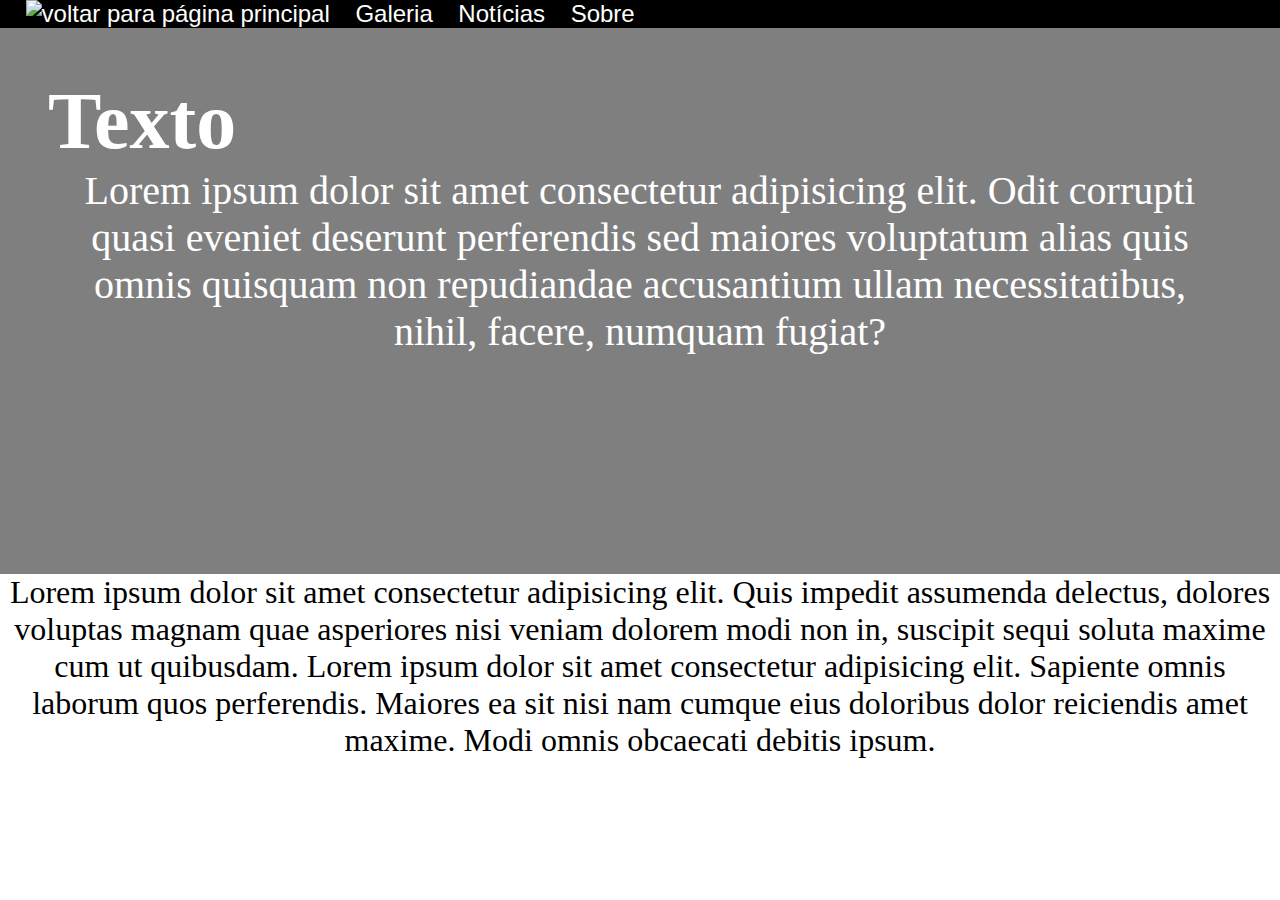
==== index.html @ 6f58bff4 "teste de responsividade" ====
<head>
    <meta name="viewport" content="width=device-width, initial-scale=1">
    <meta lang="pt-br">
    <meta charset="utf-8">

    <title>Balbúrdia</title>
    <link rel="shortcut icon" href="#" type="image/x-icon">
    <link rel="stylesheet" href="estilo.css">

    <script src="script.js"></script>
</head>
<body>

    <div class="navegacao">
        <nav>
            <a href="index.html"><img src="imagens/image.png" alt="voltar para página principal"></a>
            <a href="#">Galeria</a>
            <a href="#">Notícias</a>
            <a href="#">Sobre</a>
        </nav>
    </div>

    <div class="banner">
        <h1>Texto</h1>
        <p>Lorem ipsum dolor sit amet consectetur adipisicing elit. Odit corrupti quasi eveniet deserunt perferendis sed maiores voluptatum alias quis omnis quisquam non repudiandae accusantium ullam necessitatibus, nihil, facere, numquam fugiat?</p>
    </div>

    <p>Lorem ipsum dolor sit amet consectetur adipisicing elit. Quis impedit assumenda delectus, dolores voluptas magnam quae asperiores nisi veniam dolorem modi non in, suscipit sequi soluta maxime cum ut quibusdam. Lorem ipsum dolor sit amet consectetur adipisicing elit. Sapiente omnis laborum quos perferendis. Maiores ea sit nisi nam cumque eius doloribus dolor reiciendis amet maxime. Modi omnis obcaecati debitis ipsum.</p>
</body>
---- estilo.css ----
* {padding: 0; margin: 0}

:root{
    /* Váriaveis de cores */
    --base_branco: white;
    --base_preto: black;
    --destaque: crimson;

    /* Váriaveis de fonte */
    --fonte1: sans-serif;
    --fonte2: times;
}

@keyframes hoover{
    /* Animação da Barra de Navegação */
    from {}
    to {color: var(--destaque);}
}

/* Barra de Navegação */
.navegacao{
    position: sticky;
    top:0;
    height: fit-content;
    width: 100%;
}
.navegacao nav {
    background-color: var(--base_preto);
    display: flex;
    align-items: center;
}
/* Estilização dos Links */
.navegacao a{
    font-family: var(--fonte1);
    font-size: x-large;
    text-decoration: none;
    color: var(--base_branco);
    margin-left: 2%;
}
.navegacao a:hover, a:active{
    animation-name: hoover;
    animation-duration: 1000ms;
    animation-fill-mode: forwards;
}

/* Banner INDEX.HTML */
.banner{
    background-image: linear-gradient(rgb(0, 0, 0, 0.5), rgb(0, 0, 0, 0.5)), url(imagens/fundo.jpg);
    background-position: center;
    background-size: cover;
    background-repeat: no-repeat;

    height: 50%;
    width: auto;
    color: var(--base_branco);
    padding: 3em;
    margin: 0;
}
.banner h1{
    font-size: 5em;
    font-family:var(--fonte2);
}
.banner p{
    font-size: 2.5em;
}
.banner h1:hover{
    animation-name: hoover;
    animation-duration: 1000ms;
    animation-fill-mode: forwards;
}
p{
    font-size: xx-large;
    text-align: center;
}
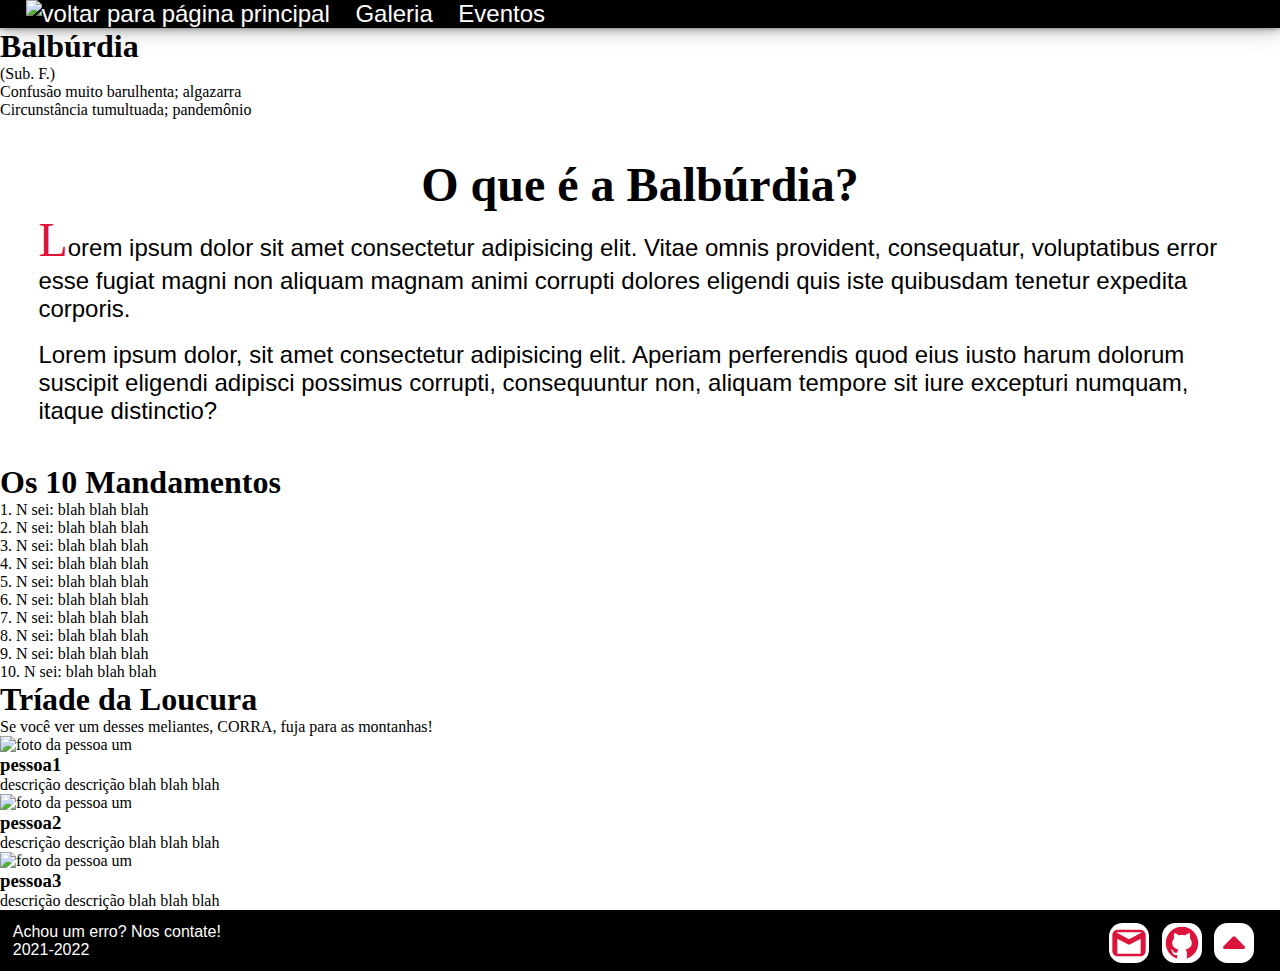
==== commit 6c424dcf: "rodapé adicionado + melhorias no quem somos" ====
--- a/index.html
+++ b/index.html
@@ -5,9 +5,10 @@
 
     <title>Balbúrdia</title>
     <link rel="shortcut icon" href="#" type="image/x-icon">
-    <link rel="stylesheet" href="estilo.css">
+    <link rel="stylesheet" href="css/estilo-global.css">
+    <link rel="stylesheet" href="css/estilo-index.css">
 
-    <script src="script.js"></script>
+    <script src="js/volta-topo.js"></script>
 </head>
 <body>
 
@@ -15,15 +16,63 @@
         <nav>
             <a href="index.html"><img src="imagens/image.png" alt="voltar para página principal"></a>
             <a href="#">Galeria</a>
-            <a href="#">Notícias</a>
-            <a href="#">Sobre</a>
+            <a href="#">Eventos</a>
         </nav>
     </div>
 
     <div class="banner">
-        <h1>Texto</h1>
-        <p>Lorem ipsum dolor sit amet consectetur adipisicing elit. Odit corrupti quasi eveniet deserunt perferendis sed maiores voluptatum alias quis omnis quisquam non repudiandae accusantium ullam necessitatibus, nihil, facere, numquam fugiat?</p>
+        <h1>Balbúrdia</h1> <span>(Sub. F.)</span>
+        <p>Confusão muito barulhenta; algazarra</p>
+        <p>Circunstância tumultuada; pandemônio</p>
     </div>
 
-    <p>Lorem ipsum dolor sit amet consectetur adipisicing elit. Quis impedit assumenda delectus, dolores voluptas magnam quae asperiores nisi veniam dolorem modi non in, suscipit sequi soluta maxime cum ut quibusdam. Lorem ipsum dolor sit amet consectetur adipisicing elit. Sapiente omnis laborum quos perferendis. Maiores ea sit nisi nam cumque eius doloribus dolor reiciendis amet maxime. Modi omnis obcaecati debitis ipsum.</p>
+    <div class="conteudo">
+        <h1>O que é a Balbúrdia?</h1>
+        <p><span class="capitular">L</span>orem ipsum dolor sit amet consectetur adipisicing elit. Vitae omnis provident, consequatur, voluptatibus error esse fugiat magni non aliquam magnam animi corrupti dolores eligendi quis iste quibusdam tenetur expedita corporis.</p>
+        <br>
+        <p>Lorem ipsum dolor, sit amet consectetur adipisicing elit. Aperiam perferendis quod eius iusto harum dolorum suscipit eligendi adipisci possimus corrupti, consequuntur non, aliquam tempore sit iure excepturi numquam, itaque distinctio?</p>
+    </div>
+
+    <div class="mandamentos">
+        <h1>Os 10 Mandamentos</h1>
+        <ul>
+            <li>1. N sei: blah blah blah</li>
+            <li>2. N sei: blah blah blah</li>
+            <li>3. N sei: blah blah blah</li>
+            <li>4. N sei: blah blah blah</li>
+            <li>5. N sei: blah blah blah</li>
+        </ul>
+        <ul>
+            <li>6. N sei: blah blah blah</li>
+            <li>7. N sei: blah blah blah</li>
+            <li>8. N sei: blah blah blah</li>
+            <li>9. N sei: blah blah blah</li>
+            <li>10. N sei: blah blah blah</li>
+        </ul>
+    </div>
+
+    <div class="quem-somos">
+        <h1>Tríade da Loucura</h1>
+        <p>Se você ver um desses meliantes, CORRA, fuja para as montanhas!</p>
+        <div class="pessoa"> <img src="imagens/maratona.jpg" alt="foto da pessoa um"> <h3>pessoa1</h3> <p>descrição descrição blah blah blah</p></div>
+        <div class="pessoa"> <img src="imagens/maratona.jpg" alt="foto da pessoa um"> <h3>pessoa2</h3> <p>descrição descrição blah blah blah</p></div>
+        <div class="pessoa"> <img src="imagens/maratona.jpg" alt="foto da pessoa um"> <h3>pessoa3</h3> <p>descrição descrição blah blah blah</p></div>
+    </div>
+
+    <footer class="rodape">
+        <p>Achou um erro? Nos contate!</p>
+        <button onclick="voltar_topo()" id="botao" title="Voltar para o topo da página">
+            <svg xmlns="http://www.w3.org/2000/svg" viewBox="0 0 24 24"><path d="M6.414,15.586H17.586a1,1,0,0,0,.707-1.707L12.707,8.293a1,1,0,0,0-1.414,0L5.707,13.879A1,1,0,0,0,6.414,15.586Z"/></svg>
+        </button>
+        <button onClick='window.location.href="https://github.com/Palitin";' target="_blank">
+            <svg xmlns="http://www.w3.org/2000/svg" viewBox="0 0 64 64">
+            <path d="M32 6C17.641 6 6 17.641 6 32c0 12.277 8.512 22.56 19.955 25.286-.592-.141-1.179-.299-1.755-.479V50.85c0 0-.975.325-2.275.325-3.637 0-5.148-3.245-5.525-4.875-.229-.993-.827-1.934-1.469-2.509-.767-.684-1.126-.686-1.131-.92-.01-.491.658-.471.975-.471 1.625 0 2.857 1.729 3.429 2.623 1.417 2.207 2.938 2.577 3.721 2.577.975 0 1.817-.146 2.397-.426.268-1.888 1.108-3.57 2.478-4.774-6.097-1.219-10.4-4.716-10.4-10.4 0-2.928 1.175-5.619 3.133-7.792C19.333 23.641 19 22.494 19 20.625c0-1.235.086-2.751.65-4.225 0 0 3.708.026 7.205 3.338C28.469 19.268 30.196 19 32 19s3.531.268 5.145.738c3.497-3.312 7.205-3.338 7.205-3.338.567 1.474.65 2.99.65 4.225 0 2.015-.268 3.19-.432 3.697C46.466 26.475 47.6 29.124 47.6 32c0 5.684-4.303 9.181-10.4 10.4 1.628 1.43 2.6 3.513 2.6 5.85v8.557c-.576.181-1.162.338-1.755.479C49.488 54.56 58 44.277 58 32 58 17.641 46.359 6 32 6zM33.813 57.93C33.214 57.972 32.61 58 32 58 32.61 58 33.213 57.971 33.813 57.93zM37.786 57.346c-1.164.265-2.357.451-3.575.554C35.429 57.797 36.622 57.61 37.786 57.346zM32 58c-.61 0-1.214-.028-1.813-.07C30.787 57.971 31.39 58 32 58zM29.788 57.9c-1.217-.103-2.411-.289-3.574-.554C27.378 57.61 28.571 57.797 29.788 57.9z"></path></svg>
+        </button>
+        <button onClick='window.location.href="#";'>
+            <svg xmlns="http://www.w3.org/2000/svg" viewBox="0 0 48 48">
+            <path d="M 10.5 8 C 6.9280619 8 4 10.928062 4 14.5 L 4 33.5 C 4 37.071938 6.9280619 40 10.5 40 L 37.5 40 C 41.071938 40 44 37.071938 44 33.5 L 44 14.5 C 44 10.928062 41.071938 8 37.5 8 L 10.5 8 z M 10.5 11 L 37.5 11 C 38.093018 11 38.640276 11.157774 39.126953 11.412109 L 24 19.589844 L 8.8730469 11.412109 C 9.3597237 11.157774 9.9069817 11 10.5 11 z M 10 18.84375 L 22.572266 25.638672 C 23.018266 25.879672 23.509 26 24 26 C 24.491 26 24.981734 25.879672 25.427734 25.638672 L 38 18.84375 L 38 36.951172 C 37.835551 36.974343 37.671413 37 37.5 37 L 10.5 37 C 10.328587 37 10.164449 36.974343 10 36.951172 L 10 18.84375 z"></path></svg>
+        </button>
+        <br> 
+        <p>2021-2022</p>
+    </footer>
 </body>--- a/css/estilo-global.css
+++ b/css/estilo-global.css
@@ -0,0 +1,123 @@
+* {padding: 0; margin: 0}
+
+:root{
+    /* Váriaveis de cores */
+    --base_branco: white;
+    --base_preto: black;
+    --destaque: crimson;
+
+    /* Váriaveis de fonte */
+    --fonte_principal: sans-serif;
+    --fonte_secundaria: times;
+
+    /* Váriaveis de tamanho de fonte */
+    --grande_pc: 3em;
+    --pequena_pc: 1.5em;
+    --grande_cell: 2em;
+    --pequena_cell: 1em;
+}
+
+@keyframes hoover{
+    /* Animação da Barra de Navegação */
+    from {}
+    to {color: var(--destaque);}
+}
+@keyframes botao{
+    from {}
+    to {fill: var(--base_preto)}
+}
+
+/* Barra de Navegação */
+.navegacao{
+    position: sticky;
+    top: 0;
+    height: fit-content;
+    width: 100%;
+
+    box-shadow: /* sombra */
+    0px 0px 0.18rem hsl(0deg 0% 20% / 0.30),
+    0px 0px 0.42rem hsl(0deg 0% 20% / 0.30),
+    0px 0px 0.78rem hsl(0deg 0% 20% / 0.30),
+    0px 0px 1.5rem hsl(0deg 0% 20% / 0.30);
+}
+.navegacao nav {
+    background-color: var(--base_preto);
+    display: flex;
+    align-items: center;
+}
+/* Estilização dos Links */
+.navegacao a{
+    font-family: var(--fonte_principal);
+    font-size: x-large;
+    text-decoration: none;
+    color: var(--base_branco);
+    margin-left: 2%;
+}
+
+/* Estilização de conteúdo */
+.conteudo{
+    padding:3vw;
+    font-family: var(--fonte_principal);
+}
+.conteudo h1{
+    font-family: var(--fonte_secundaria);
+    text-align: center;
+}
+.capitular{
+    display: inline;
+    font-family: var(--fonte_secundaria);
+    color: var(--destaque);
+}
+
+/* Estilização do rodapé */
+.rodape{
+    background-color: var(--base_preto);
+    padding: 1vw;
+    font-family: var(--fonte_principal);
+    color: var(--base_branco);
+    height: fit-content;
+}
+.rodape p{
+    display: inline-block;
+}
+.rodape a{
+    text-decoration: none;
+    color: var(--base_branco);
+}
+.rodape button{
+    float: right;
+    display: inline;
+    background-color: var(--base_branco);
+    height: 3em;
+    border-radius: 1em;
+    margin-right: 1vw;
+    border: none;
+}
+.rodape button svg{
+    height: 3em;
+    width: 3em;
+    fill: var(--destaque)
+}
+.rodape button svg:hover{
+    animation-name: botao;
+    animation-duration: 1000ms;
+    animation-fill-mode: forwards;
+}
+
+a:hover{ /* animação dos links */
+    animation-name: hoover;
+    animation-duration: 1000ms;
+    animation-fill-mode: forwards;
+}
+
+/* Responsividade das fontes */
+@media screen and (max-width: 800px) {
+    .conteudo h1{ font-size: var(--grande_cell);}
+    .conteudo p{ font-size: var(--pequena_cell);}
+    .capitular{ font-size: 1.5em;}
+}
+@media screen and (min-width: 801px) {
+    .conteudo h1{ font-size: var(--grande_pc);}
+    .conteudo p{ font-size: var(--pequena_pc);}
+    .capitular{ font-size: 2em;}
+}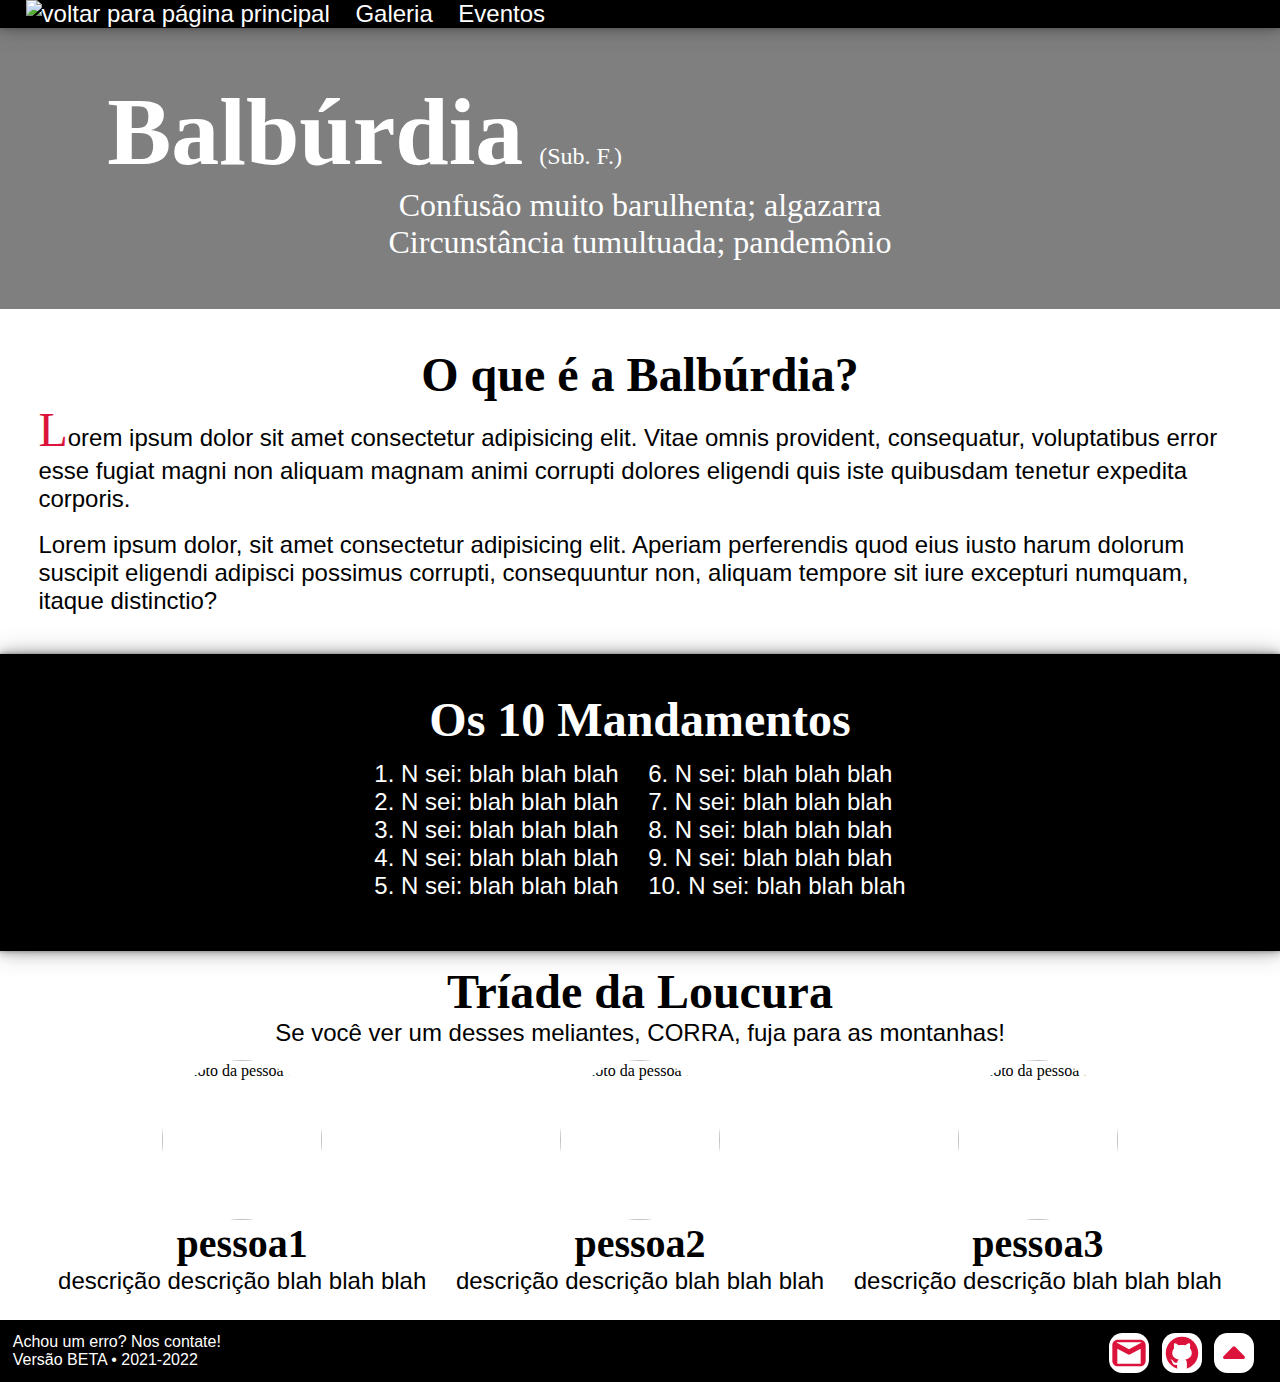
==== commit 70f02078: "Add galeria + melhorias no JS" ====
--- a/index.html
+++ b/index.html
@@ -7,16 +7,14 @@
     <link rel="shortcut icon" href="#" type="image/x-icon">
     <link rel="stylesheet" href="css/estilo-global.css">
     <link rel="stylesheet" href="css/estilo-index.css">
-
-    <script src="js/volta-topo.js"></script>
 </head>
 <body>
 
     <div class="navegacao">
         <nav>
             <a href="index.html"><img src="imagens/image.png" alt="voltar para página principal"></a>
-            <a href="#">Galeria</a>
-            <a href="#">Eventos</a>
+            <a href="galeria.html">Galeria</a>
+            <a href="eventos.html">Eventos</a>
         </nav>
     </div>
 
@@ -64,7 +62,7 @@
         <button onclick="voltar_topo()" id="botao" title="Voltar para o topo da página">
             <svg xmlns="http://www.w3.org/2000/svg" viewBox="0 0 24 24"><path d="M6.414,15.586H17.586a1,1,0,0,0,.707-1.707L12.707,8.293a1,1,0,0,0-1.414,0L5.707,13.879A1,1,0,0,0,6.414,15.586Z"/></svg>
         </button>
-        <button onClick='window.location.href="https://github.com/Palitin";' target="_blank">
+        <button onClick='window.location.href="https://github.com/Palitin/balburdia";'>
             <svg xmlns="http://www.w3.org/2000/svg" viewBox="0 0 64 64">
             <path d="M32 6C17.641 6 6 17.641 6 32c0 12.277 8.512 22.56 19.955 25.286-.592-.141-1.179-.299-1.755-.479V50.85c0 0-.975.325-2.275.325-3.637 0-5.148-3.245-5.525-4.875-.229-.993-.827-1.934-1.469-2.509-.767-.684-1.126-.686-1.131-.92-.01-.491.658-.471.975-.471 1.625 0 2.857 1.729 3.429 2.623 1.417 2.207 2.938 2.577 3.721 2.577.975 0 1.817-.146 2.397-.426.268-1.888 1.108-3.57 2.478-4.774-6.097-1.219-10.4-4.716-10.4-10.4 0-2.928 1.175-5.619 3.133-7.792C19.333 23.641 19 22.494 19 20.625c0-1.235.086-2.751.65-4.225 0 0 3.708.026 7.205 3.338C28.469 19.268 30.196 19 32 19s3.531.268 5.145.738c3.497-3.312 7.205-3.338 7.205-3.338.567 1.474.65 2.99.65 4.225 0 2.015-.268 3.19-.432 3.697C46.466 26.475 47.6 29.124 47.6 32c0 5.684-4.303 9.181-10.4 10.4 1.628 1.43 2.6 3.513 2.6 5.85v8.557c-.576.181-1.162.338-1.755.479C49.488 54.56 58 44.277 58 32 58 17.641 46.359 6 32 6zM33.813 57.93C33.214 57.972 32.61 58 32 58 32.61 58 33.213 57.971 33.813 57.93zM37.786 57.346c-1.164.265-2.357.451-3.575.554C35.429 57.797 36.622 57.61 37.786 57.346zM32 58c-.61 0-1.214-.028-1.813-.07C30.787 57.971 31.39 58 32 58zM29.788 57.9c-1.217-.103-2.411-.289-3.574-.554C27.378 57.61 28.571 57.797 29.788 57.9z"></path></svg>
         </button>
@@ -73,6 +71,8 @@
             <path d="M 10.5 8 C 6.9280619 8 4 10.928062 4 14.5 L 4 33.5 C 4 37.071938 6.9280619 40 10.5 40 L 37.5 40 C 41.071938 40 44 37.071938 44 33.5 L 44 14.5 C 44 10.928062 41.071938 8 37.5 8 L 10.5 8 z M 10.5 11 L 37.5 11 C 38.093018 11 38.640276 11.157774 39.126953 11.412109 L 24 19.589844 L 8.8730469 11.412109 C 9.3597237 11.157774 9.9069817 11 10.5 11 z M 10 18.84375 L 22.572266 25.638672 C 23.018266 25.879672 23.509 26 24 26 C 24.491 26 24.981734 25.879672 25.427734 25.638672 L 38 18.84375 L 38 36.951172 C 37.835551 36.974343 37.671413 37 37.5 37 L 10.5 37 C 10.328587 37 10.164449 36.974343 10 36.951172 L 10 18.84375 z"></path></svg>
         </button>
         <br> 
-        <p>2021-2022</p>
+        <p>Versão BETA • 2021-2022</p>
     </footer>
+
+    <script src="js/volta-topo.js"></script>
 </body>--- a/css/estilo-global.css
+++ b/css/estilo-global.css
@@ -88,7 +88,6 @@
     float: right;
     display: inline;
     background-color: var(--base_branco);
-    height: 3em;
     border-radius: 1em;
     margin-right: 1vw;
     border: none;
@@ -115,6 +114,7 @@
     .conteudo h1{ font-size: var(--grande_cell);}
     .conteudo p{ font-size: var(--pequena_cell);}
     .capitular{ font-size: 1.5em;}
+    .rodade button svg{height: 2em; width: 2em;}
 }
 @media screen and (min-width: 801px) {
     .conteudo h1{ font-size: var(--grande_pc);}
--- a/css/estilo-index.css
+++ b/css/estilo-index.css
@@ -0,0 +1,101 @@
+/* Estilização do banner*/
+.banner{
+    /* ajuste do fundo */
+    background-image: linear-gradient(rgb(0, 0, 0, 0.5), rgb(0, 0, 0, 0.5)), url(../imagens/fundo-cores.jpg);
+    background-position: center;
+    background-size: cover;
+    background-repeat: no-repeat;
+
+    width: auto;
+    color: var(--base_branco);
+    padding: 3em;
+    margin: 0;
+}
+/* Outras configurações do texto */
+.banner h1{
+    font-family:var(--fonte_secundaria);
+    padding-left: 5%;
+    display: inline;
+    cursor: default;
+}
+.banner span{
+    padding-left: 1%;
+}
+.banner p{
+    text-align: center;
+}
+.banner h1:active{ /* animação do título */
+    animation-name: hoover;
+    animation-duration: 1000ms;
+    animation-fill-mode: forwards;
+}
+
+/* Estilização dos 10 mandamentos */
+.mandamentos{
+    background-color: var(--base_preto);
+    color: var(--base_branco);
+    padding: 3vw;
+    text-align: center;
+
+    box-shadow: /* sombra */
+    0px 0px 0.18rem hsl(0deg 0% 20% / 0.30),
+    0px 0px 0.42rem hsl(0deg 0% 20% / 0.30),
+    0px 0px 0.78rem hsl(0deg 0% 20% / 0.30),
+    0px 0px 1.5rem hsl(0deg 0% 20% / 0.30);
+}
+.mandamentos h1{
+    font-family: var(--fonte_secundaria);
+}
+.mandamentos ul{
+    display: inline-block;
+    text-align: left;
+    margin: 1vw;
+    list-style: none;
+    font-family: var(--fonte_principal);
+}
+
+/* Estilização quem somos */
+.quem-somos{
+    text-align: center;
+    padding: 1vw;
+}
+.quem-somos h1{
+    font-family: var(--fonte_secundaria);
+}
+.quem-somos p{
+    font-family: var(--fonte_principal);
+}
+.pessoa{
+    display: inline-block;
+    margin: 1vw;
+}
+.pessoa img{
+    height: 10em;
+    border-radius: 5em;
+}
+
+/* Responsividade das fontes */
+@media screen and (max-width: 800px) {
+    .banner h1{ font-size: 3em;}
+    .banner span{ font-size: 1em;}
+    .banner p{ font-size: 2em;}
+
+    .mandamentos h1{ font-size: var(--grande_cell);}
+    .mandamentos ul{ font-size: var(--pequena_cell);}
+
+    .quem-somos h1{ font-size: var(--grande_cell);}
+    .quem-somos p{ font-size: var(--pequena_cell);}
+    .pessoa h3{ font-size: 1.5em;}
+}
+@media screen and (min-width: 801px){
+    .banner h1{ font-size: 6em;}
+    .banner span{ font-size: 1.5em;}
+    .banner p{ font-size: 2em;}
+
+    .mandamentos h1{ font-size: var(--grande_pc);}
+    .mandamentos ul{ font-size: var(--pequena_pc);}
+
+    .quem-somos h1{ font-size: var(--grande_pc);}
+    .quem-somos p{ font-size: var(--pequena_pc);}
+    .pessoa h3{ font-size: 2.5em;}
+}